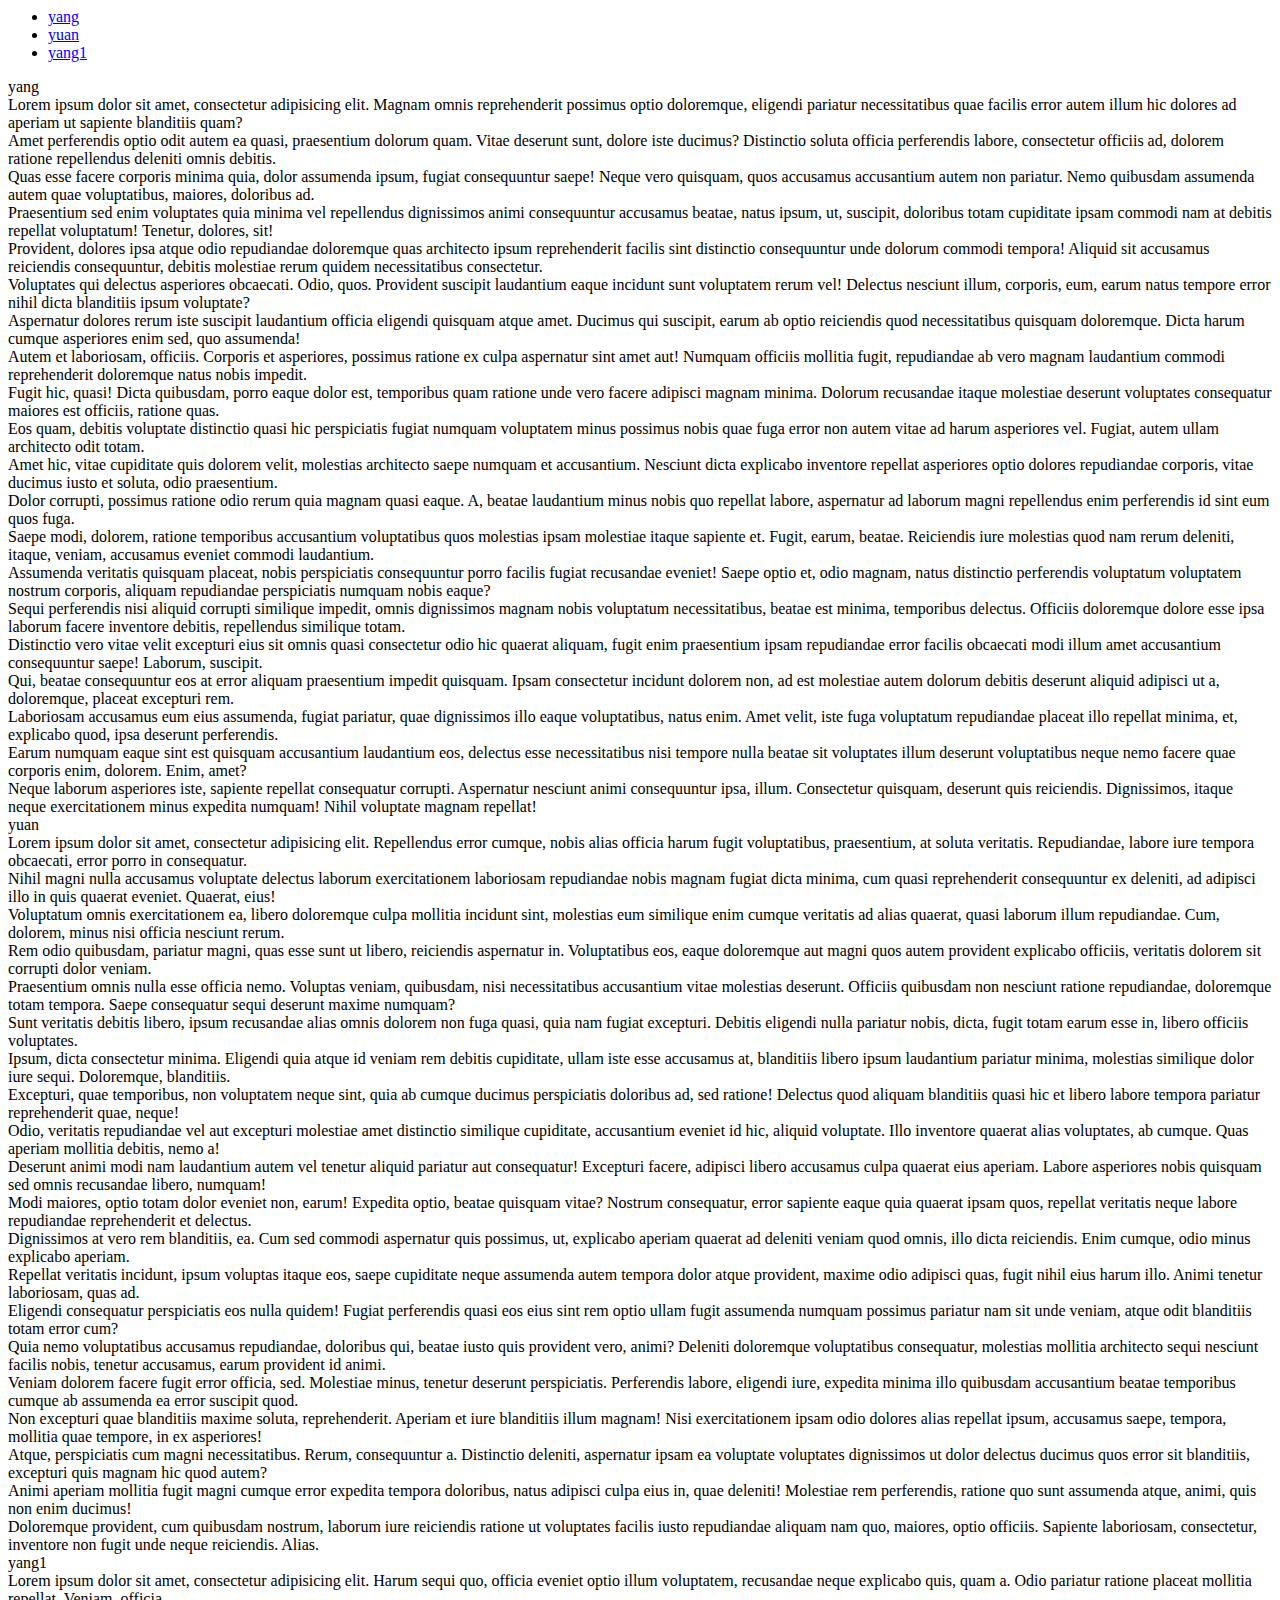
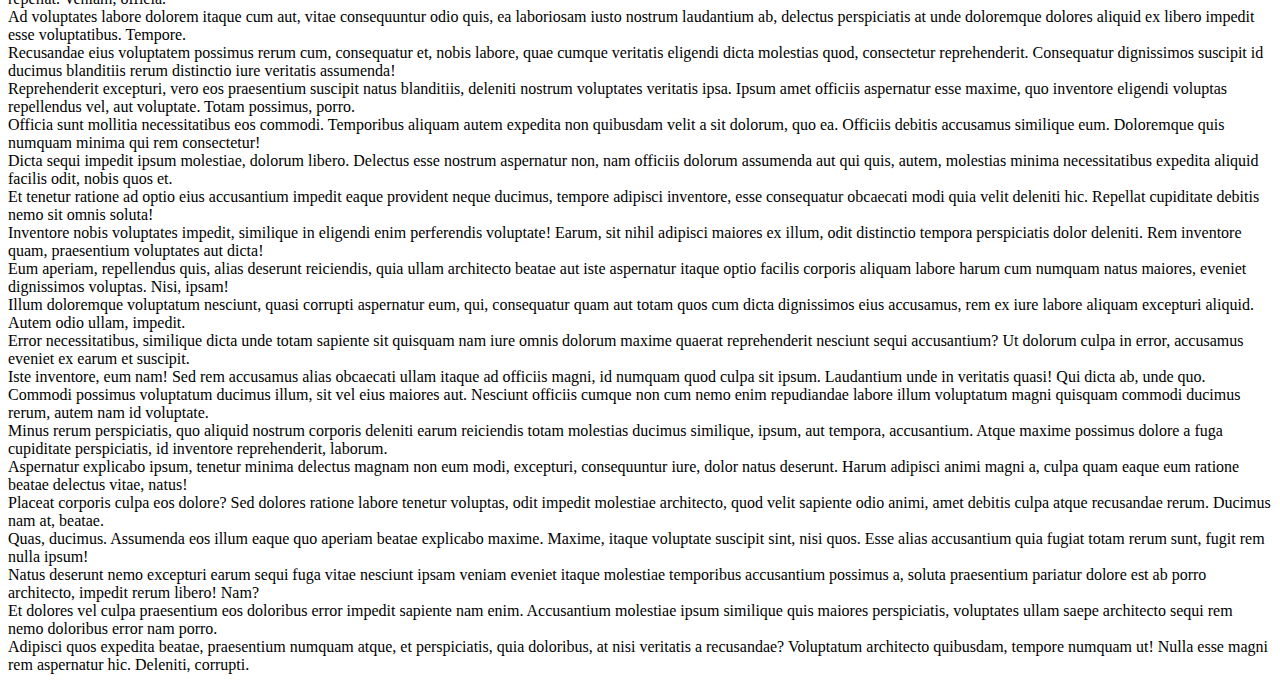
==== ul.html @ c8bb9cdb "new" ====
<html>
<head></head>
	<body>
		<ul id='list'>
			<li><a href="#yang">yang</a></li>
			<li><a href="#yuan">yuan</a></li>
			<li><a href="#yang1">yang1</a></li>
		</ul>
		<div id="yang">
			yang
			<div>Lorem ipsum dolor sit amet, consectetur adipisicing elit. Magnam omnis reprehenderit possimus optio doloremque, eligendi pariatur necessitatibus quae facilis error autem illum hic dolores ad aperiam ut sapiente blanditiis quam?</div>
			<div>Amet perferendis optio odit autem ea quasi, praesentium dolorum quam. Vitae deserunt sunt, dolore iste ducimus? Distinctio soluta officia perferendis labore, consectetur officiis ad, dolorem ratione repellendus deleniti omnis debitis.</div>
			<div>Quas esse facere corporis minima quia, dolor assumenda ipsum, fugiat consequuntur saepe! Neque vero quisquam, quos accusamus accusantium autem non pariatur. Nemo quibusdam assumenda autem quae voluptatibus, maiores, doloribus ad.</div>
			<div>Praesentium sed enim voluptates quia minima vel repellendus dignissimos animi consequuntur accusamus beatae, natus ipsum, ut, suscipit, doloribus totam cupiditate ipsam commodi nam at debitis repellat voluptatum! Tenetur, dolores, sit!</div>
			<div>Provident, dolores ipsa atque odio repudiandae doloremque quas architecto ipsum reprehenderit facilis sint distinctio consequuntur unde dolorum commodi tempora! Aliquid sit accusamus reiciendis consequuntur, debitis molestiae rerum quidem necessitatibus consectetur.</div>
			<div>Voluptates qui delectus asperiores obcaecati. Odio, quos. Provident suscipit laudantium eaque incidunt sunt voluptatem rerum vel! Delectus nesciunt illum, corporis, eum, earum natus tempore error nihil dicta blanditiis ipsum voluptate?</div>
			<div>Aspernatur dolores rerum iste suscipit laudantium officia eligendi quisquam atque amet. Ducimus qui suscipit, earum ab optio reiciendis quod necessitatibus quisquam doloremque. Dicta harum cumque asperiores enim sed, quo assumenda!</div>
			<div>Autem et laboriosam, officiis. Corporis et asperiores, possimus ratione ex culpa aspernatur sint amet aut! Numquam officiis mollitia fugit, repudiandae ab vero magnam laudantium commodi reprehenderit doloremque natus nobis impedit.</div>
			<div>Fugit hic, quasi! Dicta quibusdam, porro eaque dolor est, temporibus quam ratione unde vero facere adipisci magnam minima. Dolorum recusandae itaque molestiae deserunt voluptates consequatur maiores est officiis, ratione quas.</div>
			<div>Eos quam, debitis voluptate distinctio quasi hic perspiciatis fugiat numquam voluptatem minus possimus nobis quae fuga error non autem vitae ad harum asperiores vel. Fugiat, autem ullam architecto odit totam.</div>
			<div>Amet hic, vitae cupiditate quis dolorem velit, molestias architecto saepe numquam et accusantium. Nesciunt dicta explicabo inventore repellat asperiores optio dolores repudiandae corporis, vitae ducimus iusto et soluta, odio praesentium.</div>
			<div>Dolor corrupti, possimus ratione odio rerum quia magnam quasi eaque. A, beatae laudantium minus nobis quo repellat labore, aspernatur ad laborum magni repellendus enim perferendis id sint eum quos fuga.</div>
			<div>Saepe modi, dolorem, ratione temporibus accusantium voluptatibus quos molestias ipsam molestiae itaque sapiente et. Fugit, earum, beatae. Reiciendis iure molestias quod nam rerum deleniti, itaque, veniam, accusamus eveniet commodi laudantium.</div>
			<div>Assumenda veritatis quisquam placeat, nobis perspiciatis consequuntur porro facilis fugiat recusandae eveniet! Saepe optio et, odio magnam, natus distinctio perferendis voluptatum voluptatem nostrum corporis, aliquam repudiandae perspiciatis numquam nobis eaque?</div>
			<div>Sequi perferendis nisi aliquid corrupti similique impedit, omnis dignissimos magnam nobis voluptatum necessitatibus, beatae est minima, temporibus delectus. Officiis doloremque dolore esse ipsa laborum facere inventore debitis, repellendus similique totam.</div>
			<div>Distinctio vero vitae velit excepturi eius sit omnis quasi consectetur odio hic quaerat aliquam, fugit enim praesentium ipsam repudiandae error facilis obcaecati modi illum amet accusantium consequuntur saepe! Laborum, suscipit.</div>
			<div>Qui, beatae consequuntur eos at error aliquam praesentium impedit quisquam. Ipsam consectetur incidunt dolorem non, ad est molestiae autem dolorum debitis deserunt aliquid adipisci ut a, doloremque, placeat excepturi rem.</div>
			<div>Laboriosam accusamus eum eius assumenda, fugiat pariatur, quae dignissimos illo eaque voluptatibus, natus enim. Amet velit, iste fuga voluptatum repudiandae placeat illo repellat minima, et, explicabo quod, ipsa deserunt perferendis.</div>
			<div>Earum numquam eaque sint est quisquam accusantium laudantium eos, delectus esse necessitatibus nisi tempore nulla beatae sit voluptates illum deserunt voluptatibus neque nemo facere quae corporis enim, dolorem. Enim, amet?</div>
			<div>Neque laborum asperiores iste, sapiente repellat consequatur corrupti. Aspernatur nesciunt animi consequuntur ipsa, illum. Consectetur quisquam, deserunt quis reiciendis. Dignissimos, itaque neque exercitationem minus expedita numquam! Nihil voluptate magnam repellat!</div>
		</div>
		<div id="yuan">
			yuan
			<div>Lorem ipsum dolor sit amet, consectetur adipisicing elit. Repellendus error cumque, nobis alias officia harum fugit voluptatibus, praesentium, at soluta veritatis. Repudiandae, labore iure tempora obcaecati, error porro in consequatur.</div>
			<div>Nihil magni nulla accusamus voluptate delectus laborum exercitationem laboriosam repudiandae nobis magnam fugiat dicta minima, cum quasi reprehenderit consequuntur ex deleniti, ad adipisci illo in quis quaerat eveniet. Quaerat, eius!</div>
			<div>Voluptatum omnis exercitationem ea, libero doloremque culpa mollitia incidunt sint, molestias eum similique enim cumque veritatis ad alias quaerat, quasi laborum illum repudiandae. Cum, dolorem, minus nisi officia nesciunt rerum.</div>
			<div>Rem odio quibusdam, pariatur magni, quas esse sunt ut libero, reiciendis aspernatur in. Voluptatibus eos, eaque doloremque aut magni quos autem provident explicabo officiis, veritatis dolorem sit corrupti dolor veniam.</div>
			<div>Praesentium omnis nulla esse officia nemo. Voluptas veniam, quibusdam, nisi necessitatibus accusantium vitae molestias deserunt. Officiis quibusdam non nesciunt ratione repudiandae, doloremque totam tempora. Saepe consequatur sequi deserunt maxime numquam?</div>
			<div>Sunt veritatis debitis libero, ipsum recusandae alias omnis dolorem non fuga quasi, quia nam fugiat excepturi. Debitis eligendi nulla pariatur nobis, dicta, fugit totam earum esse in, libero officiis voluptates.</div>
			<div>Ipsum, dicta consectetur minima. Eligendi quia atque id veniam rem debitis cupiditate, ullam iste esse accusamus at, blanditiis libero ipsum laudantium pariatur minima, molestias similique dolor iure sequi. Doloremque, blanditiis.</div>
			<div>Excepturi, quae temporibus, non voluptatem neque sint, quia ab cumque ducimus perspiciatis doloribus ad, sed ratione! Delectus quod aliquam blanditiis quasi hic et libero labore tempora pariatur reprehenderit quae, neque!</div>
			<div>Odio, veritatis repudiandae vel aut excepturi molestiae amet distinctio similique cupiditate, accusantium eveniet id hic, aliquid voluptate. Illo inventore quaerat alias voluptates, ab cumque. Quas aperiam mollitia debitis, nemo a!</div>
			<div>Deserunt animi modi nam laudantium autem vel tenetur aliquid pariatur aut consequatur! Excepturi facere, adipisci libero accusamus culpa quaerat eius aperiam. Labore asperiores nobis quisquam sed omnis recusandae libero, numquam!</div>
			<div>Modi maiores, optio totam dolor eveniet non, earum! Expedita optio, beatae quisquam vitae? Nostrum consequatur, error sapiente eaque quia quaerat ipsam quos, repellat veritatis neque labore repudiandae reprehenderit et delectus.</div>
			<div>Dignissimos at vero rem blanditiis, ea. Cum sed commodi aspernatur quis possimus, ut, explicabo aperiam quaerat ad deleniti veniam quod omnis, illo dicta reiciendis. Enim cumque, odio minus explicabo aperiam.</div>
			<div>Repellat veritatis incidunt, ipsum voluptas itaque eos, saepe cupiditate neque assumenda autem tempora dolor atque provident, maxime odio adipisci quas, fugit nihil eius harum illo. Animi tenetur laboriosam, quas ad.</div>
			<div>Eligendi consequatur perspiciatis eos nulla quidem! Fugiat perferendis quasi eos eius sint rem optio ullam fugit assumenda numquam possimus pariatur nam sit unde veniam, atque odit blanditiis totam error cum?</div>
			<div>Quia nemo voluptatibus accusamus repudiandae, doloribus qui, beatae iusto quis provident vero, animi? Deleniti doloremque voluptatibus consequatur, molestias mollitia architecto sequi nesciunt facilis nobis, tenetur accusamus, earum provident id animi.</div>
			<div>Veniam dolorem facere fugit error officia, sed. Molestiae minus, tenetur deserunt perspiciatis. Perferendis labore, eligendi iure, expedita minima illo quibusdam accusantium beatae temporibus cumque ab assumenda ea error suscipit quod.</div>
			<div>Non excepturi quae blanditiis maxime soluta, reprehenderit. Aperiam et iure blanditiis illum magnam! Nisi exercitationem ipsam odio dolores alias repellat ipsum, accusamus saepe, tempora, mollitia quae tempore, in ex asperiores!</div>
			<div>Atque, perspiciatis cum magni necessitatibus. Rerum, consequuntur a. Distinctio deleniti, aspernatur ipsam ea voluptate voluptates dignissimos ut dolor delectus ducimus quos error sit blanditiis, excepturi quis magnam hic quod autem?</div>
			<div>Animi aperiam mollitia fugit magni cumque error expedita tempora doloribus, natus adipisci culpa eius in, quae deleniti! Molestiae rem perferendis, ratione quo sunt assumenda atque, animi, quis non enim ducimus!</div>
			<div>Doloremque provident, cum quibusdam nostrum, laborum iure reiciendis ratione ut voluptates facilis iusto repudiandae aliquam nam quo, maiores, optio officiis. Sapiente laboriosam, consectetur, inventore non fugit unde neque reiciendis. Alias.</div>
		</div>
		<div id="yang1">
			yang1
			<div>Lorem ipsum dolor sit amet, consectetur adipisicing elit. Harum sequi quo, officia eveniet optio illum voluptatem, recusandae neque explicabo quis, quam a. Odio pariatur ratione placeat mollitia repellat. Veniam, officia.</div>
			<div>Ad voluptates labore dolorem itaque cum aut, vitae consequuntur odio quis, ea laboriosam iusto nostrum laudantium ab, delectus perspiciatis at unde doloremque dolores aliquid ex libero impedit esse voluptatibus. Tempore.</div>
			<div>Recusandae eius voluptatem possimus rerum cum, consequatur et, nobis labore, quae cumque veritatis eligendi dicta molestias quod, consectetur reprehenderit. Consequatur dignissimos suscipit id ducimus blanditiis rerum distinctio iure veritatis assumenda!</div>
			<div>Reprehenderit excepturi, vero eos praesentium suscipit natus blanditiis, deleniti nostrum voluptates veritatis ipsa. Ipsum amet officiis aspernatur esse maxime, quo inventore eligendi voluptas repellendus vel, aut voluptate. Totam possimus, porro.</div>
			<div>Officia sunt mollitia necessitatibus eos commodi. Temporibus aliquam autem expedita non quibusdam velit a sit dolorum, quo ea. Officiis debitis accusamus similique eum. Doloremque quis numquam minima qui rem consectetur!</div>
			<div>Dicta sequi impedit ipsum molestiae, dolorum libero. Delectus esse nostrum aspernatur non, nam officiis dolorum assumenda aut qui quis, autem, molestias minima necessitatibus expedita aliquid facilis odit, nobis quos et.</div>
			<div>Et tenetur ratione ad optio eius accusantium impedit eaque provident neque ducimus, tempore adipisci inventore, esse consequatur obcaecati modi quia velit deleniti hic. Repellat cupiditate debitis nemo sit omnis soluta!</div>
			<div>Inventore nobis voluptates impedit, similique in eligendi enim perferendis voluptate! Earum, sit nihil adipisci maiores ex illum, odit distinctio tempora perspiciatis dolor deleniti. Rem inventore quam, praesentium voluptates aut dicta!</div>
			<div>Eum aperiam, repellendus quis, alias deserunt reiciendis, quia ullam architecto beatae aut iste aspernatur itaque optio facilis corporis aliquam labore harum cum numquam natus maiores, eveniet dignissimos voluptas. Nisi, ipsam!</div>
			<div>Illum doloremque voluptatum nesciunt, quasi corrupti aspernatur eum, qui, consequatur quam aut totam quos cum dicta dignissimos eius accusamus, rem ex iure labore aliquam excepturi aliquid. Autem odio ullam, impedit.</div>
			<div>Error necessitatibus, similique dicta unde totam sapiente sit quisquam nam iure omnis dolorum maxime quaerat reprehenderit nesciunt sequi accusantium? Ut dolorum culpa in error, accusamus eveniet ex earum et suscipit.</div>
			<div>Iste inventore, eum nam! Sed rem accusamus alias obcaecati ullam itaque ad officiis magni, id numquam quod culpa sit ipsum. Laudantium unde in veritatis quasi! Qui dicta ab, unde quo.</div>
			<div>Commodi possimus voluptatum ducimus illum, sit vel eius maiores aut. Nesciunt officiis cumque non cum nemo enim repudiandae labore illum voluptatum magni quisquam commodi ducimus rerum, autem nam id voluptate.</div>
			<div>Minus rerum perspiciatis, quo aliquid nostrum corporis deleniti earum reiciendis totam molestias ducimus similique, ipsum, aut tempora, accusantium. Atque maxime possimus dolore a fuga cupiditate perspiciatis, id inventore reprehenderit, laborum.</div>
			<div>Aspernatur explicabo ipsum, tenetur minima delectus magnam non eum modi, excepturi, consequuntur iure, dolor natus deserunt. Harum adipisci animi magni a, culpa quam eaque eum ratione beatae delectus vitae, natus!</div>
			<div>Placeat corporis culpa eos dolore? Sed dolores ratione labore tenetur voluptas, odit impedit molestiae architecto, quod velit sapiente odio animi, amet debitis culpa atque recusandae rerum. Ducimus nam at, beatae.</div>
			<div>Quas, ducimus. Assumenda eos illum eaque quo aperiam beatae explicabo maxime. Maxime, itaque voluptate suscipit sint, nisi quos. Esse alias accusantium quia fugiat totam rerum sunt, fugit rem nulla ipsum!</div>
			<div>Natus deserunt nemo excepturi earum sequi fuga vitae nesciunt ipsam veniam eveniet itaque molestiae temporibus accusantium possimus a, soluta praesentium pariatur dolore est ab porro architecto, impedit rerum libero! Nam?</div>
			<div>Et dolores vel culpa praesentium eos doloribus error impedit sapiente nam enim. Accusantium molestiae ipsum similique quis maiores perspiciatis, voluptates ullam saepe architecto sequi rem nemo doloribus error nam porro.</div>
			<div>Adipisci quos expedita beatae, praesentium numquam atque, et perspiciatis, quia doloribus, at nisi veritatis a recusandae? Voluptatum architecto quibusdam, tempore numquam ut! Nulla esse magni rem aspernatur hic. Deleniti, corrupti.</div>
		</div>
		<script type="text/javascript">
			/*//事件委托
			var ul = document.getElementById('list');
			ul.addEventListener('click',function(event){
				if (event.target.tagName === 'LI') {
					console.log(event.target.textContent);
				}
			})*/
			//监听hash值(锚点)的变化
			function cal(){
				var hash = location.hash;
				var dom = "[href='" + hash + "']";
				//debugger
				console.log(document.querySelector(dom).textContent);
			}
			window.onhashchange = function(){
				cal();
			}
		</script>
	</body>
</html>
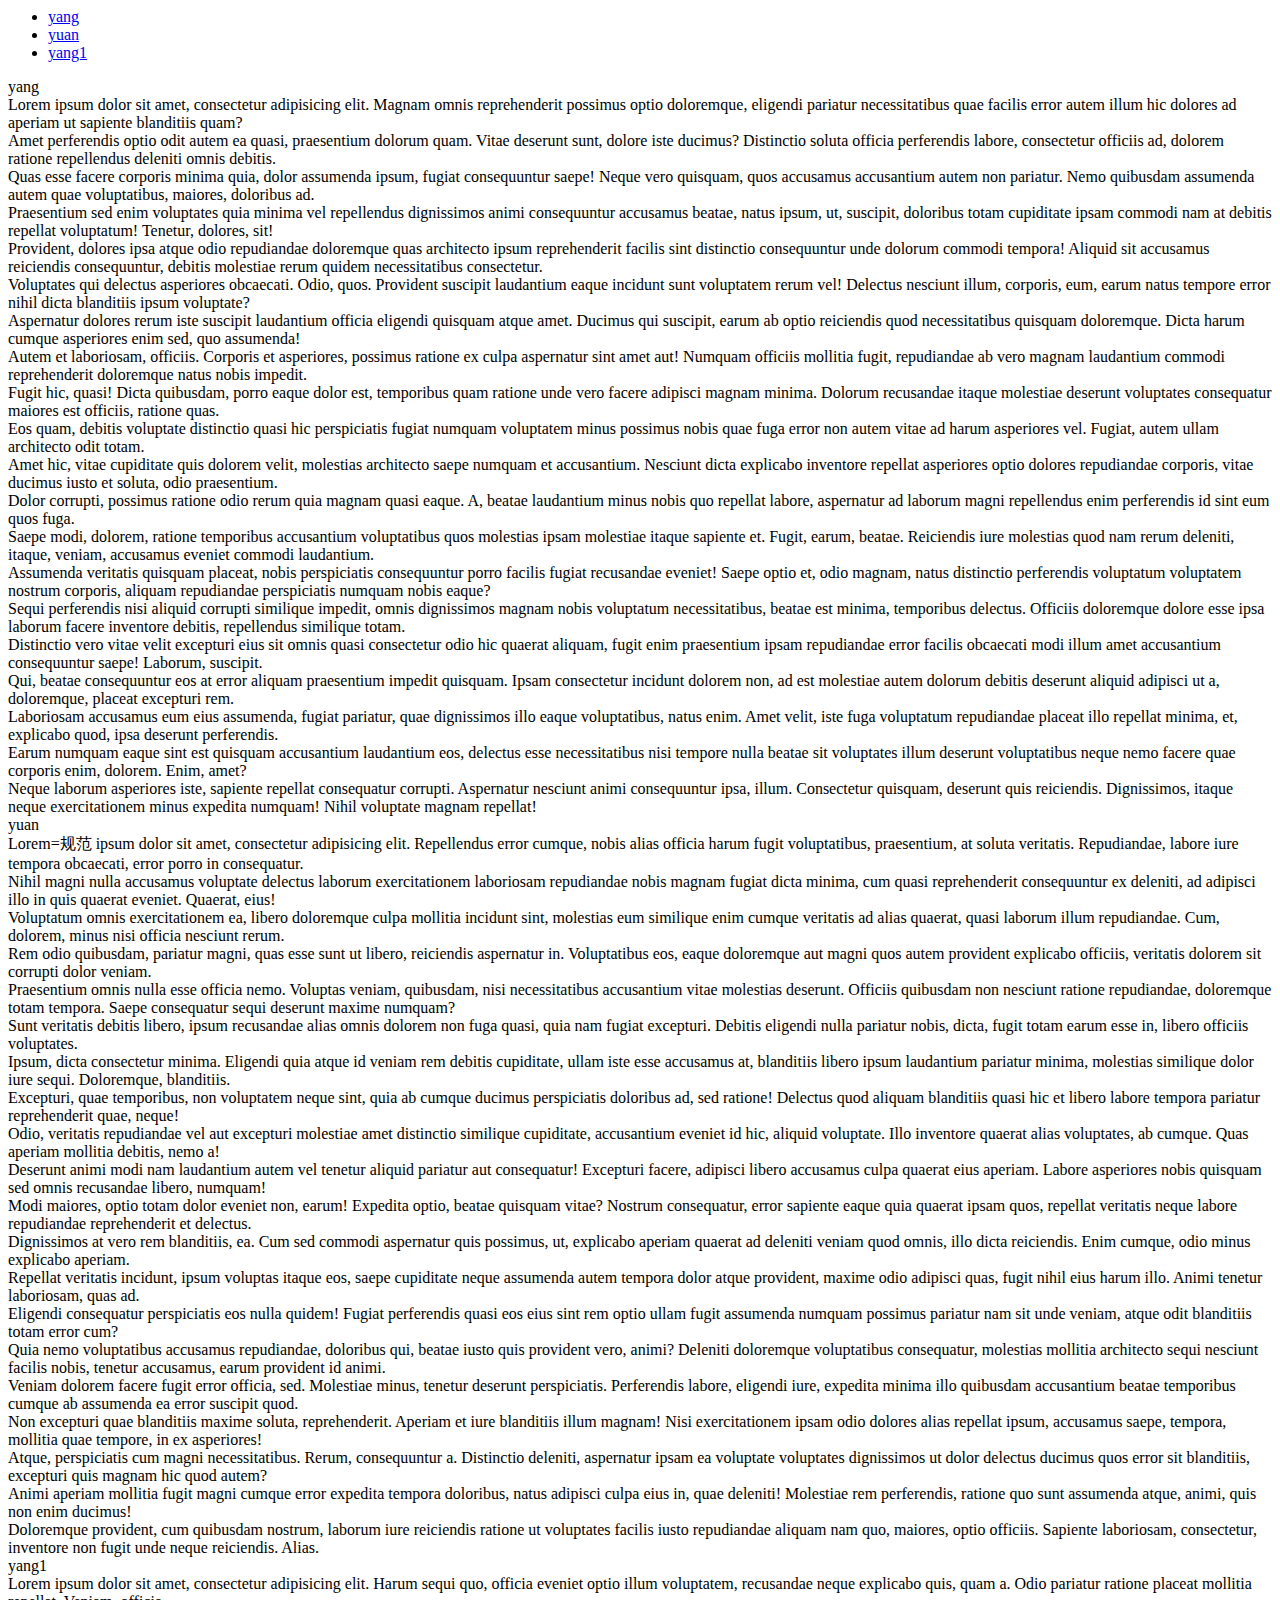
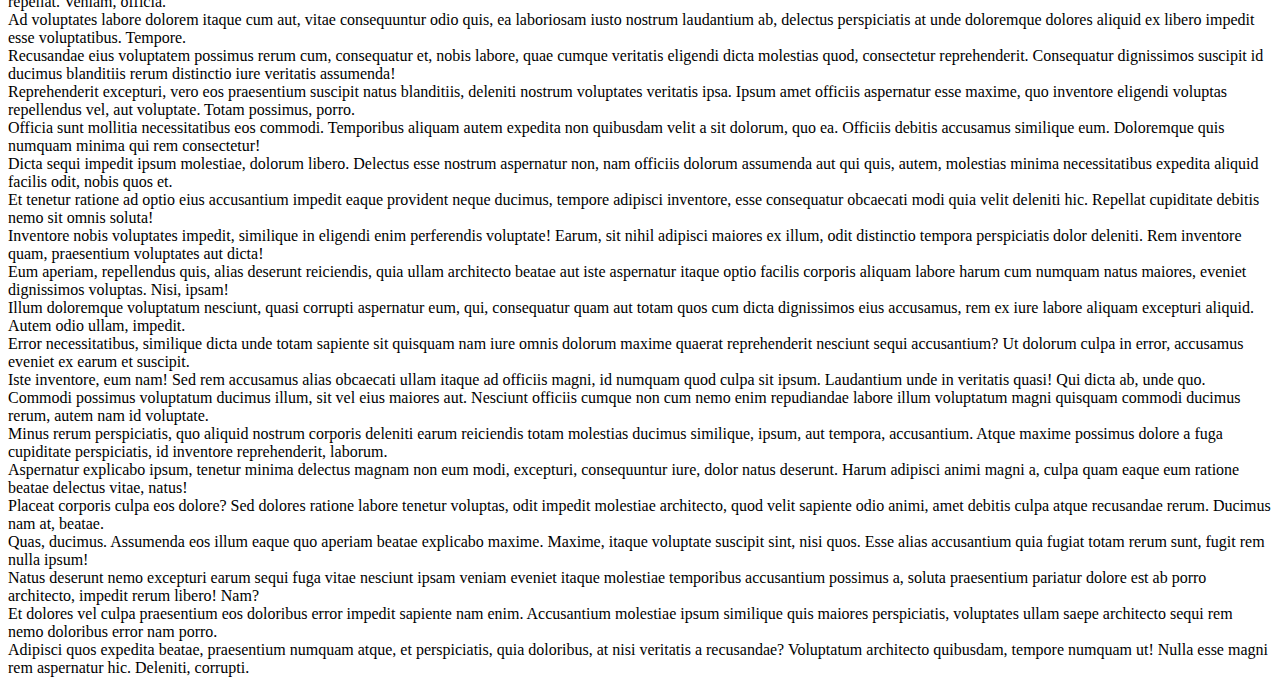
==== commit 55af6ab2: "ww" ====
--- a/ul.html
+++ b/ul.html
@@ -31,7 +31,7 @@
 		</div>
 		<div id="yuan">
 			yuan
-			<div>Lorem ipsum dolor sit amet, consectetur adipisicing elit. Repellendus error cumque, nobis alias officia harum fugit voluptatibus, praesentium, at soluta veritatis. Repudiandae, labore iure tempora obcaecati, error porro in consequatur.</div>
+			<div>Lorem=规范 ipsum dolor sit amet, consectetur adipisicing elit. Repellendus error cumque, nobis alias officia harum fugit voluptatibus, praesentium, at soluta veritatis. Repudiandae, labore iure tempora obcaecati, error porro in consequatur.</div>
 			<div>Nihil magni nulla accusamus voluptate delectus laborum exercitationem laboriosam repudiandae nobis magnam fugiat dicta minima, cum quasi reprehenderit consequuntur ex deleniti, ad adipisci illo in quis quaerat eveniet. Quaerat, eius!</div>
 			<div>Voluptatum omnis exercitationem ea, libero doloremque culpa mollitia incidunt sint, molestias eum similique enim cumque veritatis ad alias quaerat, quasi laborum illum repudiandae. Cum, dolorem, minus nisi officia nesciunt rerum.</div>
 			<div>Rem odio quibusdam, pariatur magni, quas esse sunt ut libero, reiciendis aspernatur in. Voluptatibus eos, eaque doloremque aut magni quos autem provident explicabo officiis, veritatis dolorem sit corrupti dolor veniam.</div>
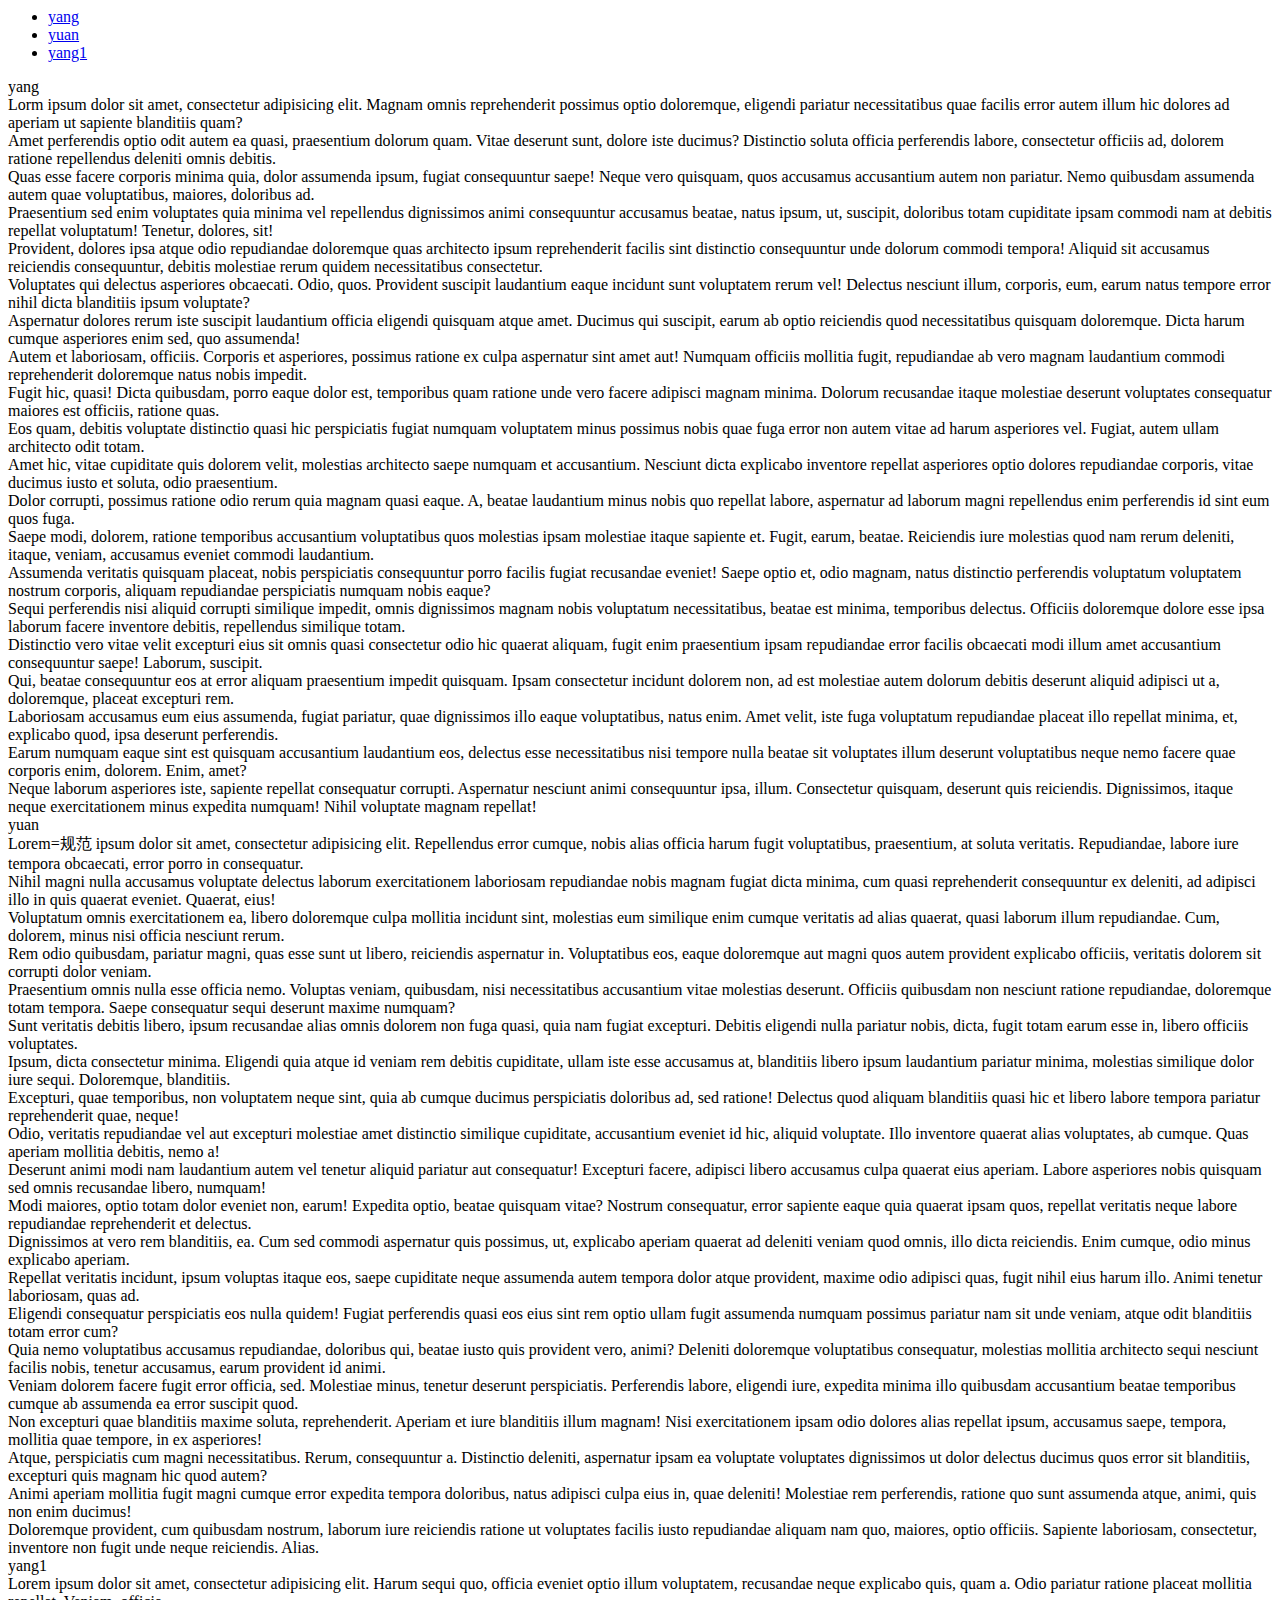
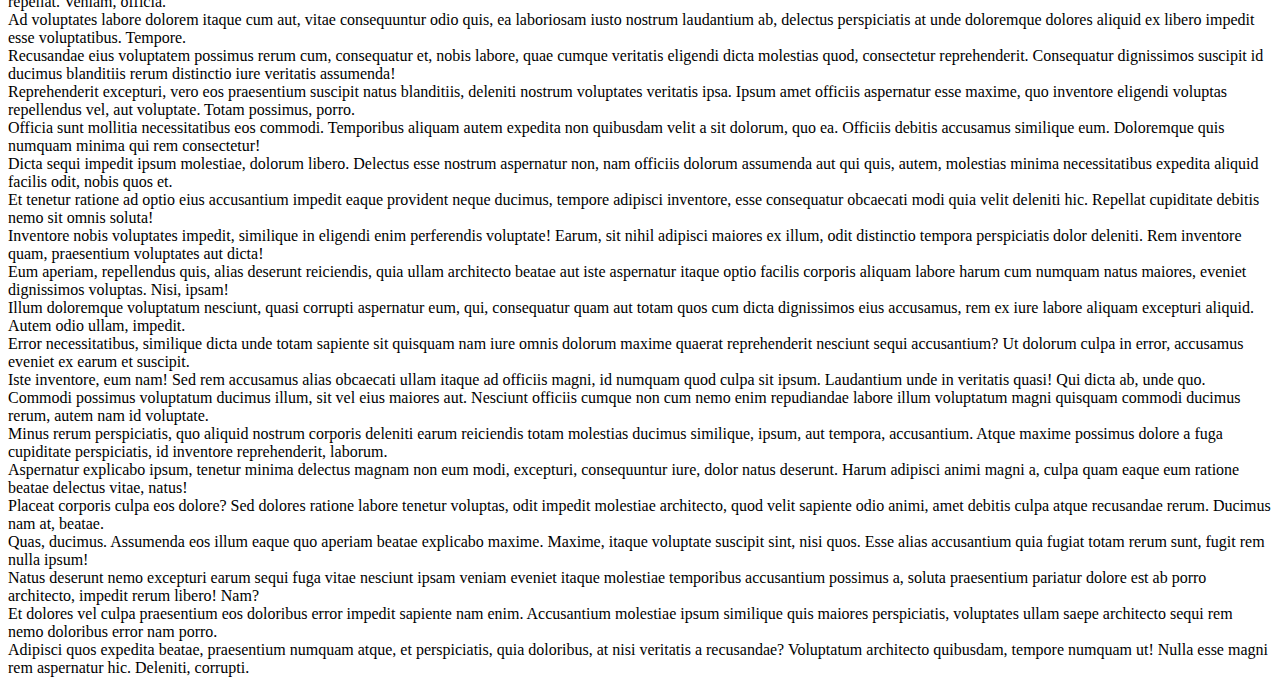
==== commit 4150d28d: "o" ====
--- a/ul.html
+++ b/ul.html
@@ -8,7 +8,7 @@
 		</ul>
 		<div id="yang">
 			yang
-			<div>Lorem ipsum dolor sit amet, consectetur adipisicing elit. Magnam omnis reprehenderit possimus optio doloremque, eligendi pariatur necessitatibus quae facilis error autem illum hic dolores ad aperiam ut sapiente blanditiis quam?</div>
+			<div>Lorm ipsum dolor sit amet, consectetur adipisicing elit. Magnam omnis reprehenderit possimus optio doloremque, eligendi pariatur necessitatibus quae facilis error autem illum hic dolores ad aperiam ut sapiente blanditiis quam?</div>
 			<div>Amet perferendis optio odit autem ea quasi, praesentium dolorum quam. Vitae deserunt sunt, dolore iste ducimus? Distinctio soluta officia perferendis labore, consectetur officiis ad, dolorem ratione repellendus deleniti omnis debitis.</div>
 			<div>Quas esse facere corporis minima quia, dolor assumenda ipsum, fugiat consequuntur saepe! Neque vero quisquam, quos accusamus accusantium autem non pariatur. Nemo quibusdam assumenda autem quae voluptatibus, maiores, doloribus ad.</div>
 			<div>Praesentium sed enim voluptates quia minima vel repellendus dignissimos animi consequuntur accusamus beatae, natus ipsum, ut, suscipit, doloribus totam cupiditate ipsam commodi nam at debitis repellat voluptatum! Tenetur, dolores, sit!</div>
